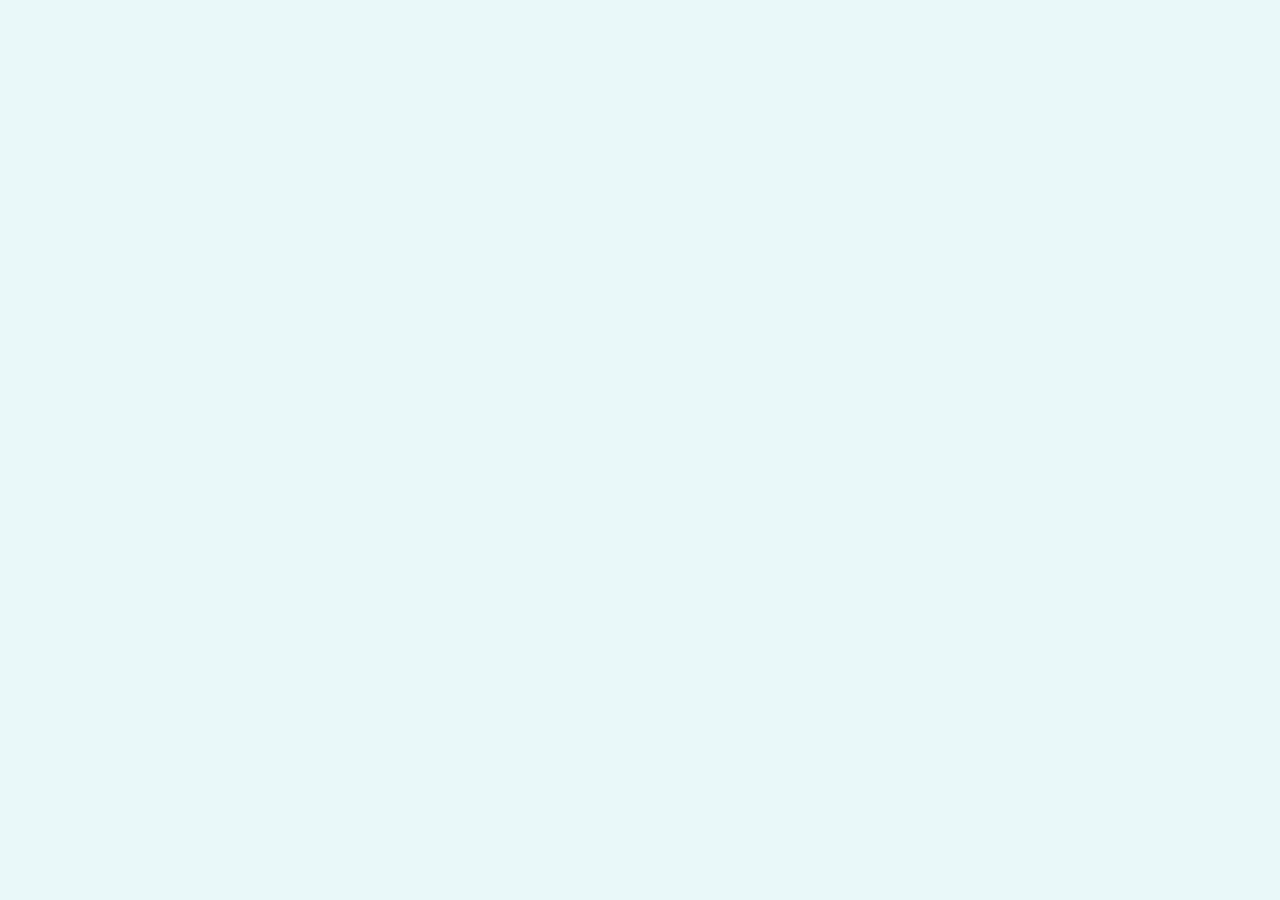
==== index.html @ 0e90e401 "Update index.html" ====
<html>
  <head>
    <title> Yes 🤓</title>
</head>
<body style="background-color: #E9F8F9;">
     <table>
<style>
 h1 {color:#32CD32;}
     <tr>
     <td>
  <h1> Grass </h1>
     </td>
     <td>
  <i> 0 years old as of</i>
  <em> 2023 <em>
  <p><a href="https://www.grassuniversity.com/">Grass University</a></p><em> Student</em>
      </td>
      </tr>
      </table>
<hr>
  <table>
   <tr>
    <td>
  <h3 style="background-color:red;">My Subjects<h3>
   </td>
   </tr>
      </table>

  <ul>
      <li> Digital Technology</li>
      <li> Mathematics</li>
      <li> English</li>
   <img src="https://static.vecteezy.com/system/resources/thumbnails/012/595/156/small/realistic-white-cloud-free-png.png" alt="No way" style="width:100px;height:100px;">
  </ul><hr>
 <t4 style="background-color:green;"> My Pages </t4>
 <ul>
 <li><a href="Page 1.html"> My Interests </a> </li>
   <li><a href="Page 2.html"> My Favourite Foods </a> </li>
   <li><a href="Page 3.html"> My  </a> </li>
   <li><a href="Page 4.html"> My  </a> </li>
<img src="Doggy Sit.png" alt="No way" style="width:1250px;height:400px;">











</body>
</html>
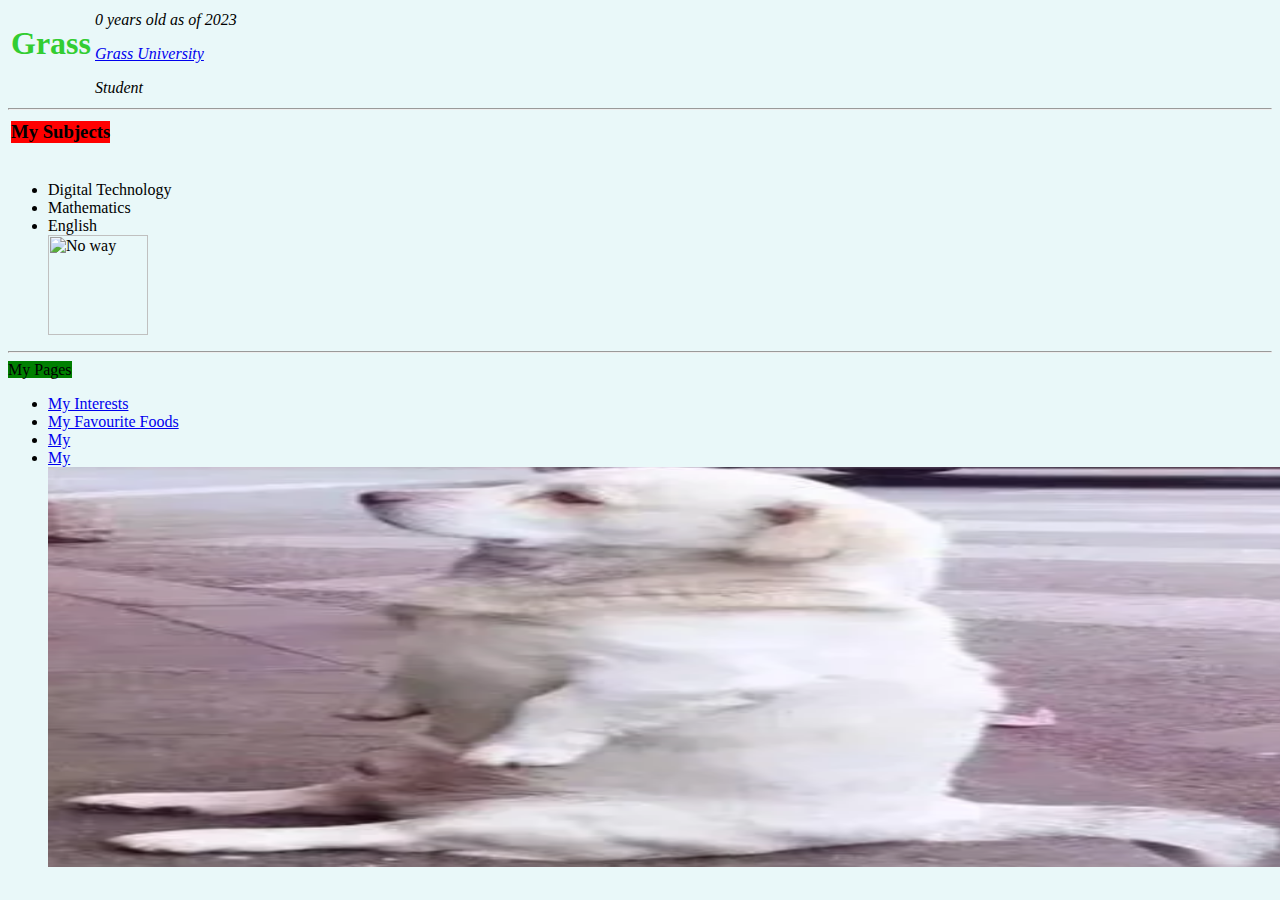
==== commit 5d6fd17e: "Update index.html" ====
--- a/index.html
+++ b/index.html
@@ -7,6 +7,7 @@
      <table>
 <style>
  h1 {color:#32CD32;}
+      </style>
      <tr>
      <td>
   <h1> Grass </h1>
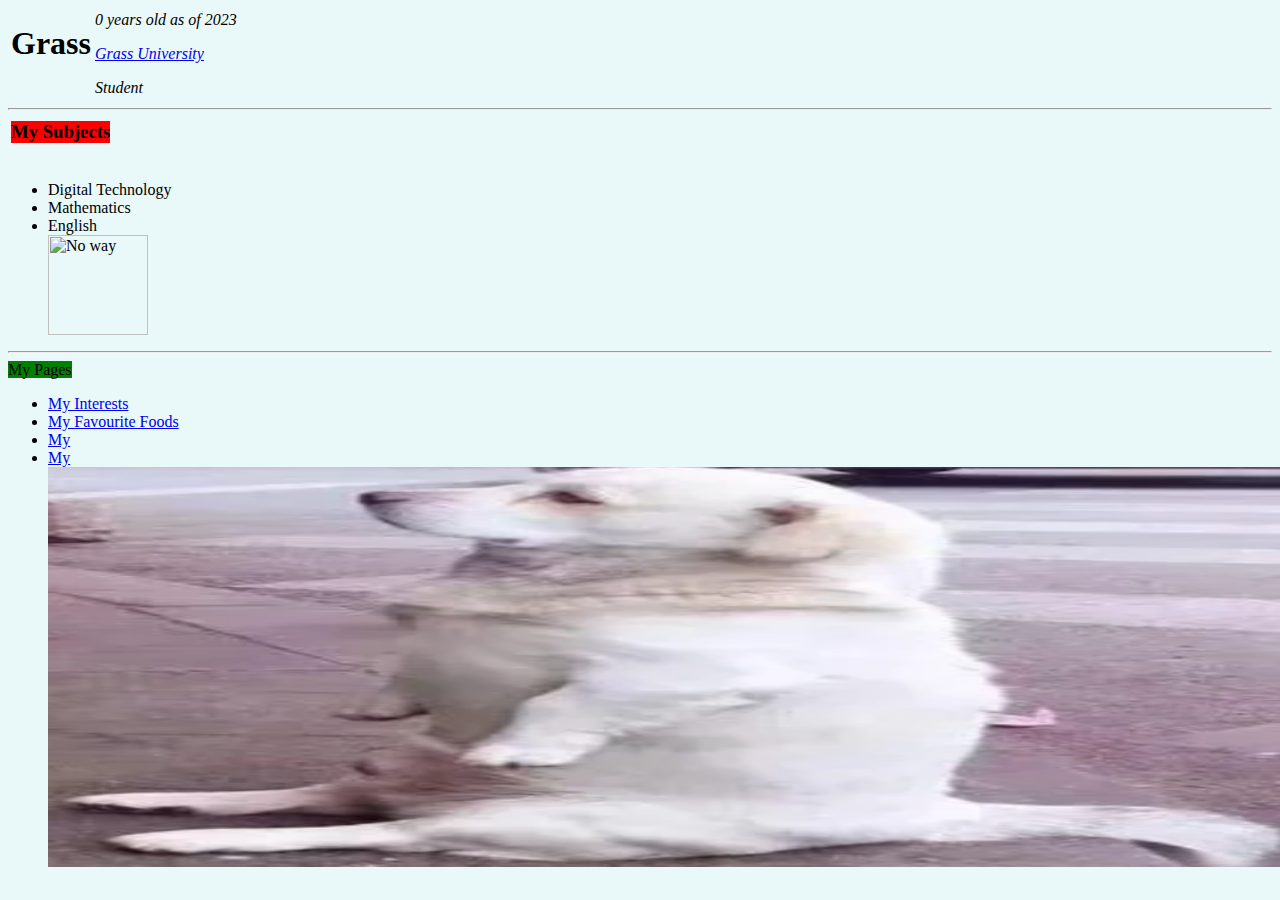
==== commit c93b778e: "Update index.html" ====
--- a/index.html
+++ b/index.html
@@ -5,9 +5,6 @@
 </head>
 <body style="background-color: #E9F8F9;">
      <table>
-<style>
- h1 {color:#32CD32;}
-      </style>
      <tr>
      <td>
   <h1> Grass </h1>
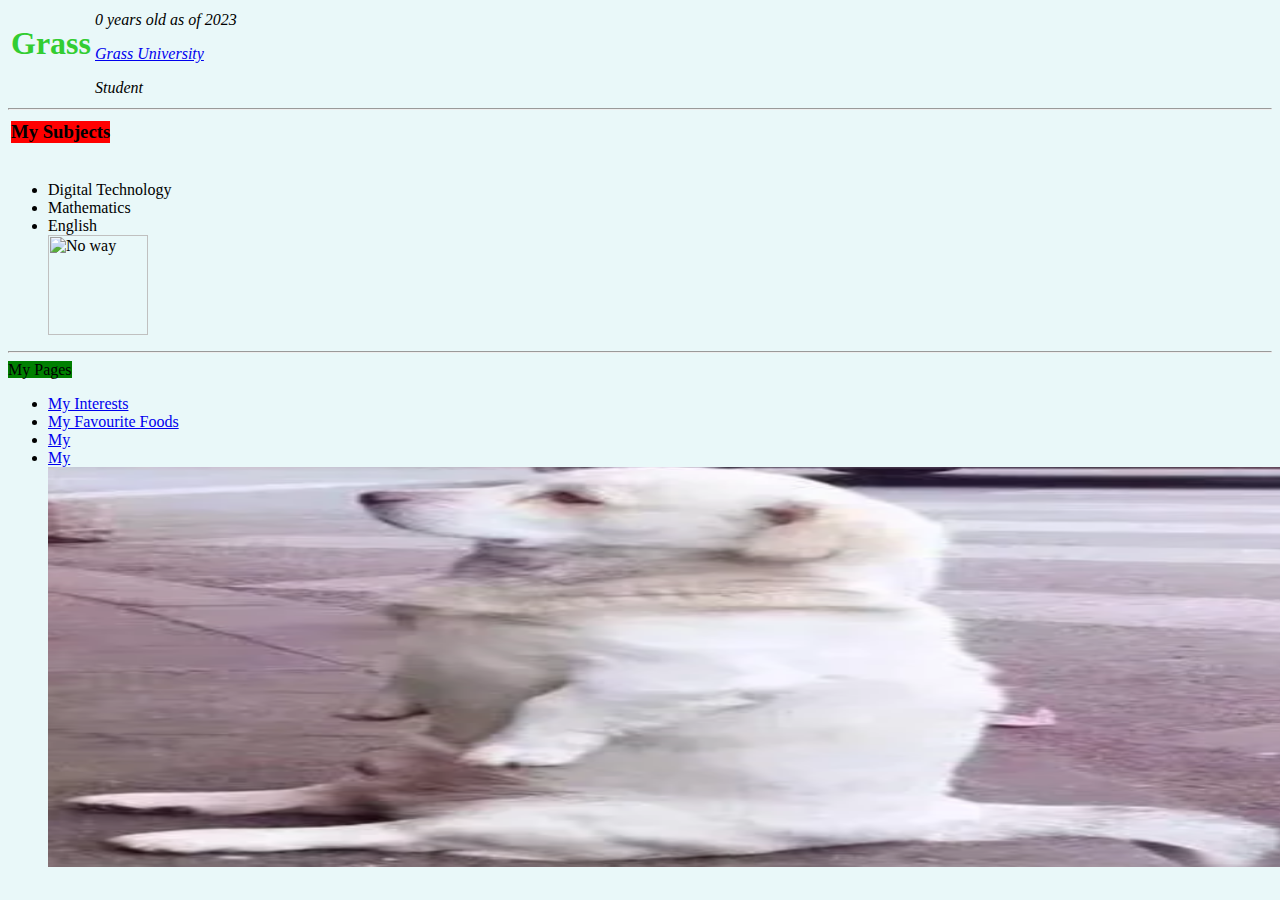
==== commit 50a312f7: "Update index.html" ====
--- a/index.html
+++ b/index.html
@@ -1,6 +1,7 @@
 
  <html>
   <head>
+   <link rel="stylesheet" href="mystyle.css">
     <title> Yes 🤓</title>
 </head>
 <body style="background-color: #E9F8F9;">
--- a/mystyle.css
+++ b/mystyle.css
@@ -0,0 +1,2 @@
+ h1 {color:#32CD32;}
+ p {color:#1BDFD8;}
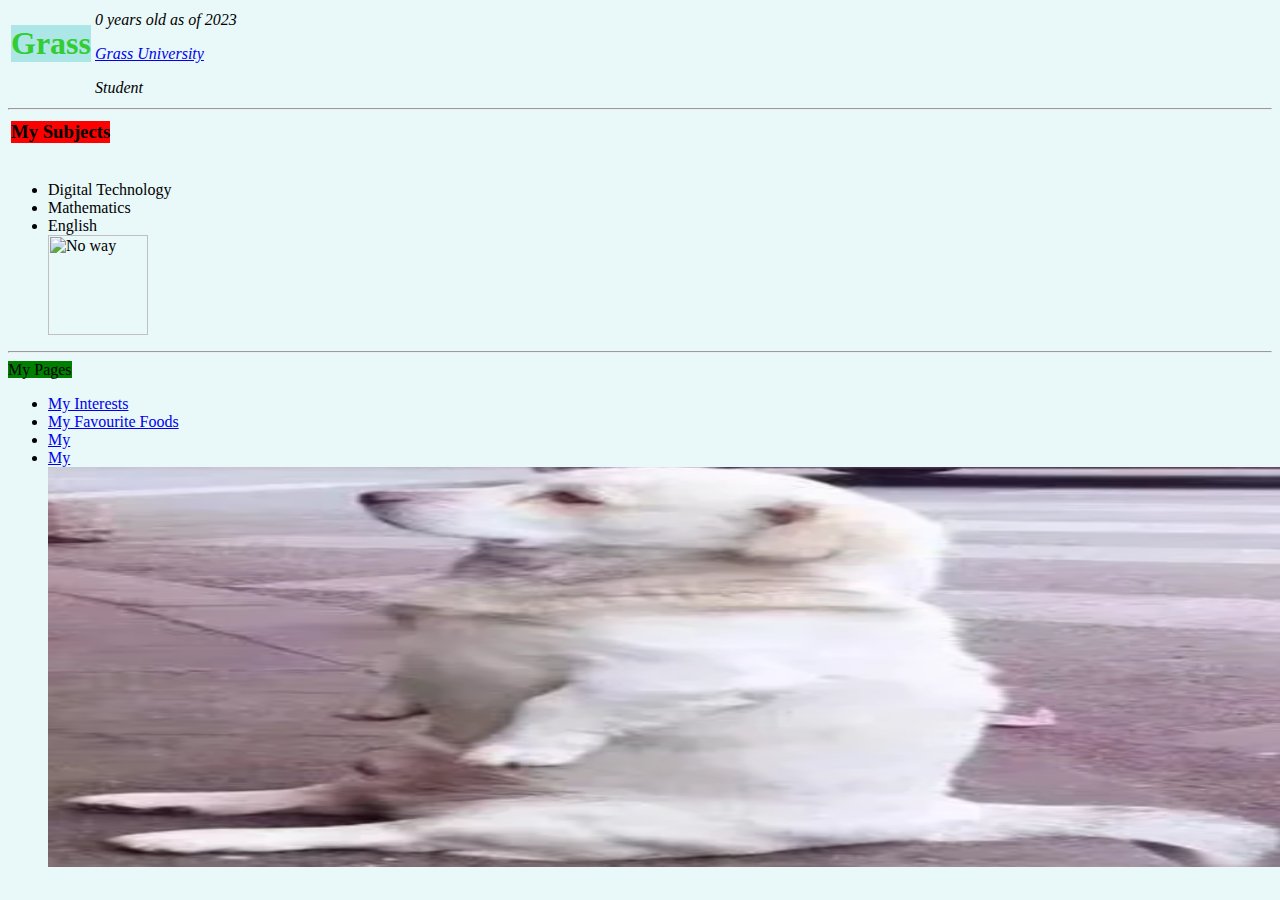
==== commit 118c4725: "Update index.html" ====
--- a/index.html
+++ b/index.html
@@ -5,9 +5,14 @@
     <title> Yes 🤓</title>
 </head>
 <body style="background-color: #E9F8F9;">
+ <style>
+  h1 {
+   background-color:#ade6e6;}
+ </style>
      <table>
      <tr>
      <td>
+      
   <h1> Grass </h1>
      </td>
      <td>
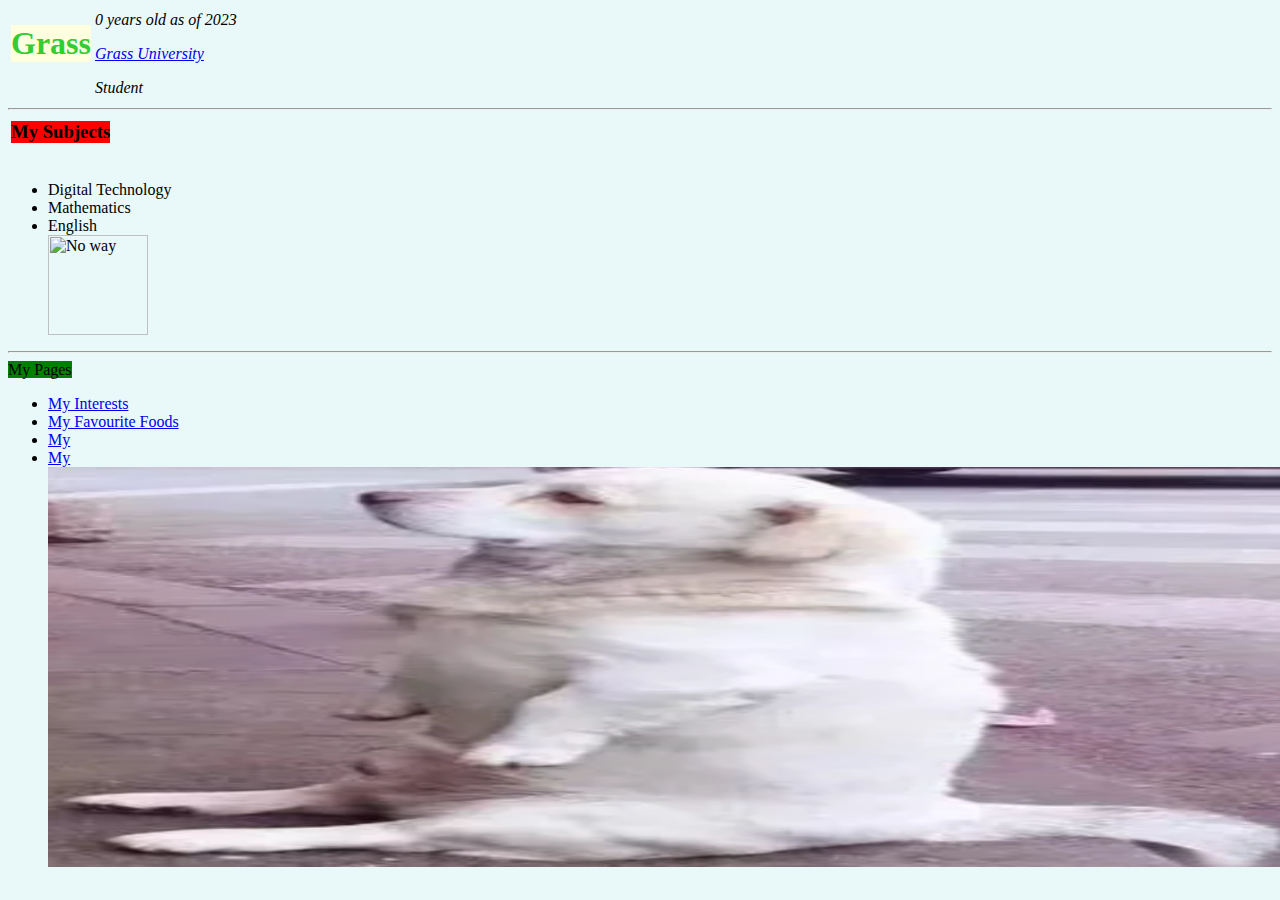
==== commit ece975ec: "Update index.html" ====
--- a/index.html
+++ b/index.html
@@ -7,7 +7,7 @@
 <body style="background-color: #E9F8F9;">
  <style>
   h1 {
-   background-color:#ade6e6;}
+   background-color:#FFFFE0;}
  </style>
      <table>
      <tr>
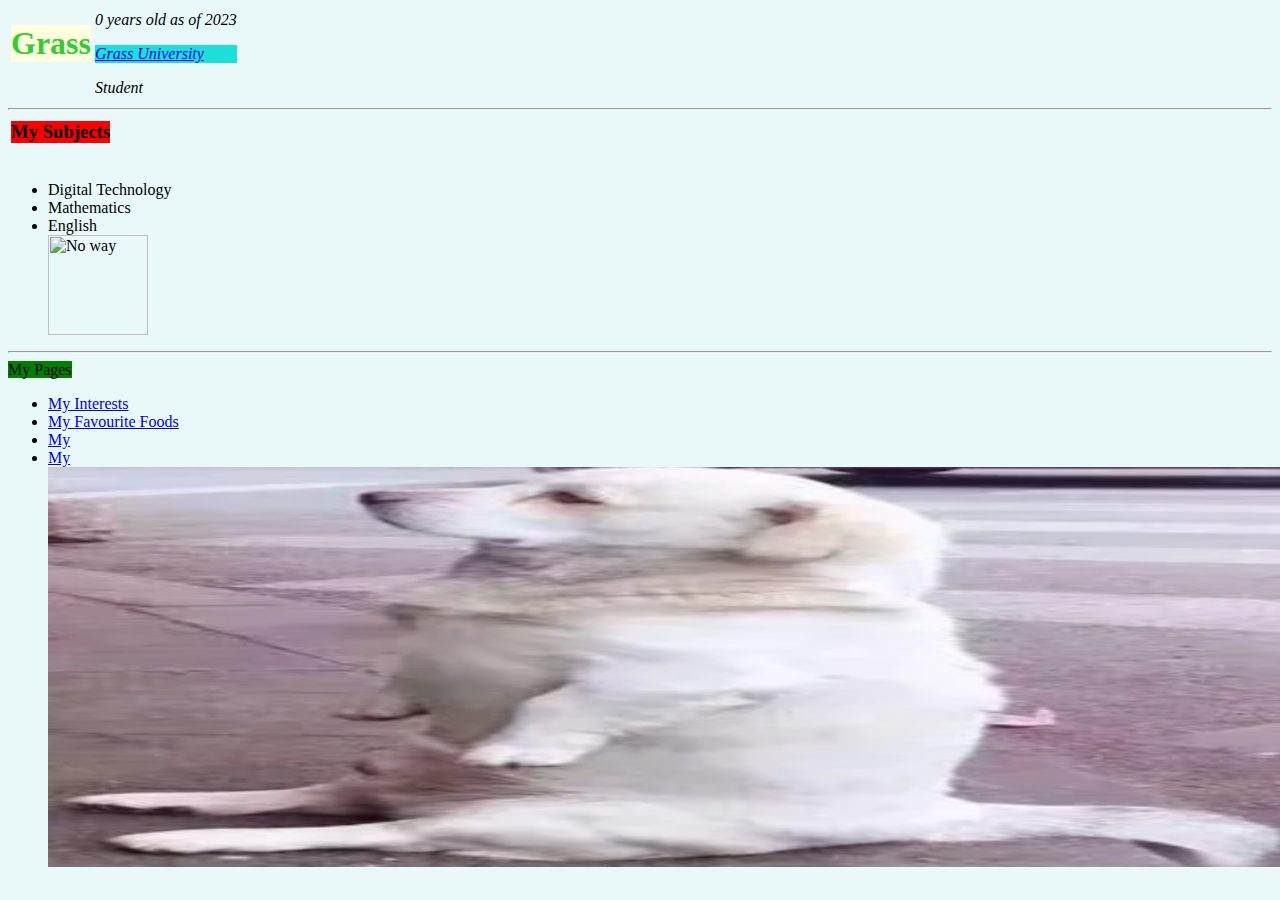
==== commit 680d032f: "Update index.html" ====
--- a/index.html
+++ b/index.html
@@ -18,7 +18,7 @@
      <td>
   <i> 0 years old as of</i>
   <em> 2023 <em>
-  <p><a href="https://www.grassuniversity.com/">Grass University</a></p><em> Student</em>
+  <p><a href="https://www.quandale.com/">Grass University</a></p><em> Student</em>
       </td>
       </tr>
       </table>
--- a/mystyle.css
+++ b/mystyle.css
@@ -1,2 +1,2 @@
  h1 {color:#32CD32;}
- p {color:#1BDFD8;}
+ p {background-color:#1BDFD8;}
